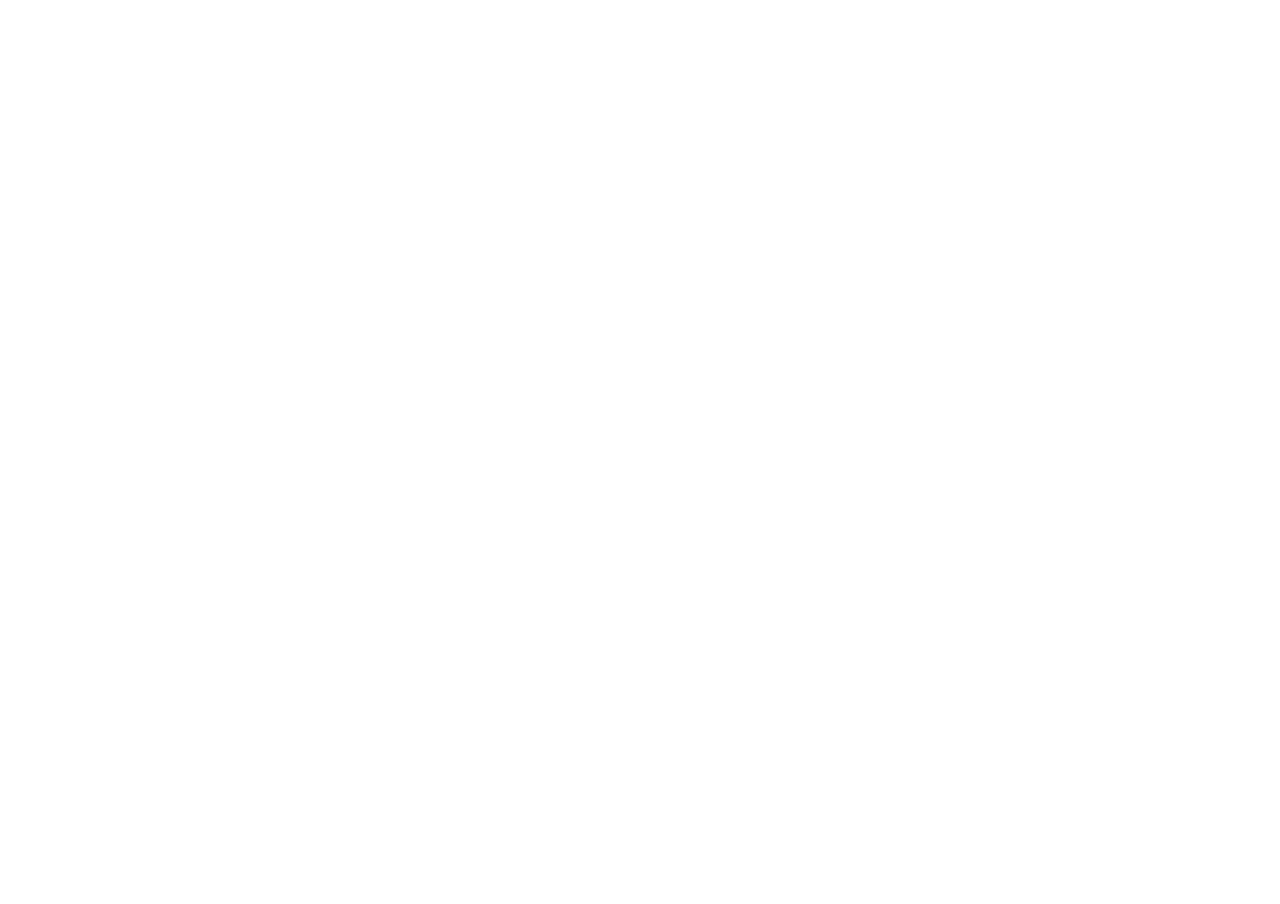
==== web/html/index.html @ 6a36babf "web tst" ====
<!DOCTYPE html>
<html>
	<head>
		<meta charset="utf-8" />
		<meta name="viewport" content="width=device-width, initial-scale=1.0, maximum-scale=1, user-scalable=0">
		<title>[s01]</title>
		<link rel="stylesheet" type="text/css" href="1.css" />
	</head>
	<body>
		<div class="is-embed">
		<iframe src="https://app.initialstate.com/embed/#/tiles/XJX3ZowmtH6uxEDeVZjw20br5u9gsYz4"></iframe>	
		</div>
	</body>
</html>
---- web/html/1.css ----
html,body {
    height:100%;
    margin: 0;
}
img {
	width: 100%;
}
.is-embed {
	height: 100%;
	margin-top: 0;
}
.is-embed iframe {
	width: 100%;
	height: 100%;
	border: 0;
}
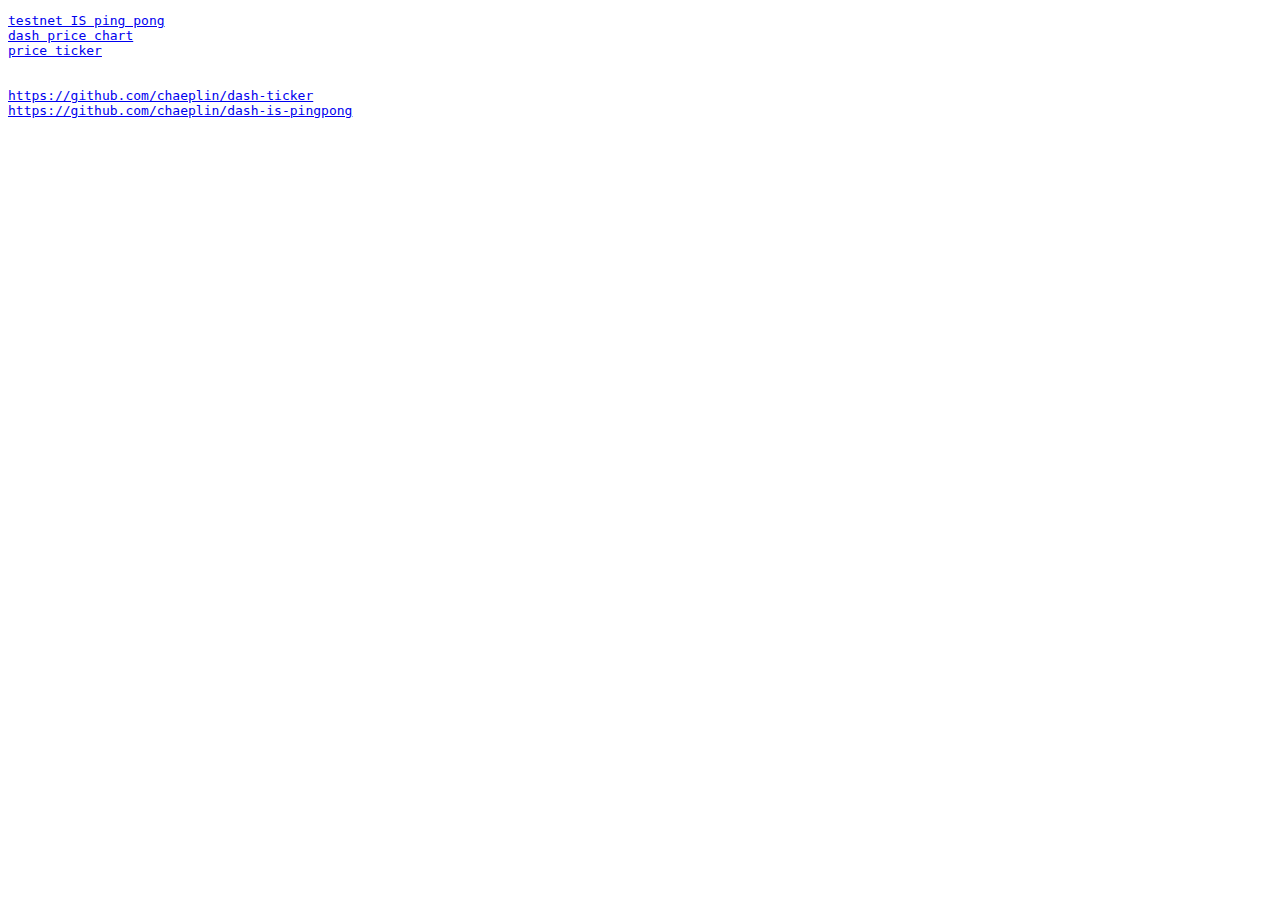
==== commit 2ad8055f: "index change" ====
--- a/web/html/index.html
+++ b/web/html/index.html
@@ -4,11 +4,15 @@
 		<meta charset="utf-8" />
 		<meta name="viewport" content="width=device-width, initial-scale=1.0, maximum-scale=1, user-scalable=0">
 		<title>[s01]</title>
-		<link rel="stylesheet" type="text/css" href="1.css" />
 	</head>
 	<body>
-		<div class="is-embed">
-		<iframe src="https://app.initialstate.com/embed/#/tiles/XJX3ZowmtH6uxEDeVZjw20br5u9gsYz4"></iframe>	
-		</div>
+<pre>
+<a href=/is>testnet IS ping pong</a>
+<a href=/price>dash price chart</a>
+<a href=/api/v1/ticker>price ticker</a>
+<br>
+<a href=https://github.com/chaeplin/dash-ticker>https://github.com/chaeplin/dash-ticker</a>
+<a href=https://github.com/chaeplin/dash-is-pingpong>https://github.com/chaeplin/dash-is-pingpong</a>
+</pre>
 	</body>
 </html>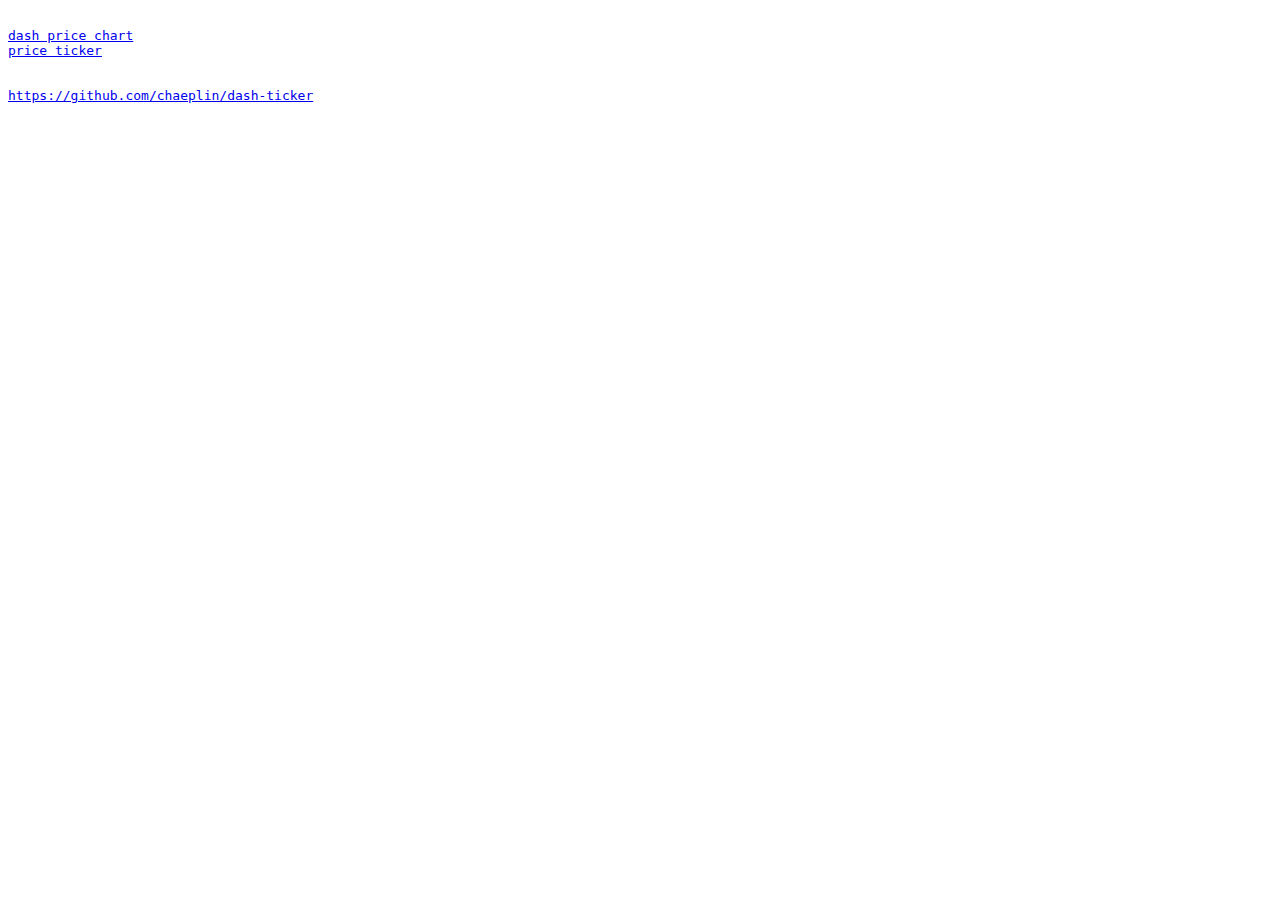
==== commit 279c543f: "stop is ping pong" ====
--- a/web/html/index.html
+++ b/web/html/index.html
@@ -3,16 +3,20 @@
 	<head>
 		<meta charset="utf-8" />
 		<meta name="viewport" content="width=device-width, initial-scale=1.0, maximum-scale=1, user-scalable=0">
-		<title>[s01]</title>
+		<title>Dash | Private Digital Currency</title>
 	</head>
 	<body>
 <pre>
+<!--
 <a href=/is>testnet IS ping pong</a>
+-->
 <a href=/price>dash price chart</a>
 <a href=/api/v1/ticker>price ticker</a>
 <br>
 <a href=https://github.com/chaeplin/dash-ticker>https://github.com/chaeplin/dash-ticker</a>
+<!--
 <a href=https://github.com/chaeplin/dash-is-pingpong>https://github.com/chaeplin/dash-is-pingpong</a>
+-->
 </pre>
 	</body>
 </html>